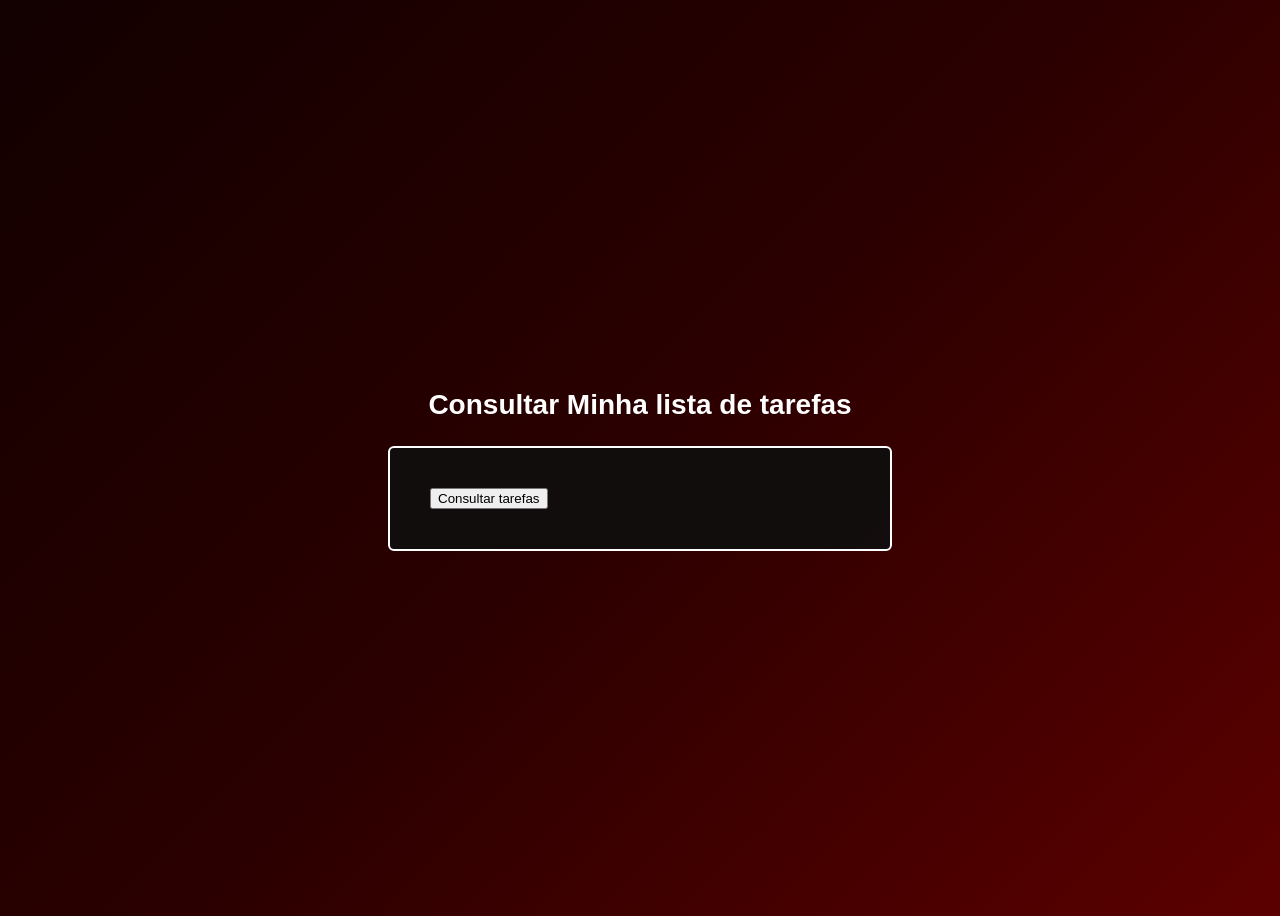
==== FrontEnd (2)/FrontEnd/index.html @ 765d05a0 "Atividade 10.05" ====
<!DOCTYPE html>
<html lang="en">
<head>
    <meta charset="UTF-8">
    <meta name="viewport" content="width=device-width, initial-scale=1.0">
    <link rel="stylesheet" href="index.css">
    <title>PROJETO - Lista</title>
</head>
<body>   
    <div>
        <h2>Consultar Minha lista de tarefas</h2>
        <form id="formConsultaTarefa">
            <button type="submit">
                Consultar tarefas
            </button>       
        </form>      
        <div id="respostaTarefa"></div>
    </div> 
    <script src="scriptLista.js"></script>
</body>
</html>
---- FrontEnd (2)/FrontEnd/index.css ----
body{
    font-family: "Segoe UI", Arial, Helvetica, sans-serif;
    background: linear-gradient(135deg, #120000, #2b0000, #5c0000);
    height: 100vh;
    display: flex;
    justify-content: center;
    align-items: center;
    overflow: hidden;
    position: relative;
}

form{
    position: relative;    
    background: rgba(15, 15, 15, 0.9);
    border: 2px solid #ffffff;
    padding: 40px;
    width: 420px;
    border-radius: 6px;
}

h2{
    text-align: center;
    margin-bottom: 25px;
    color: #ffffff;
    font-size: 28px;
}

form{
    color: #ffffff;
}

/* BOTÃO */
input[type="submit"]{
    width: 100%;
    padding: 12px;
    margin-top: 20px;
}

div{
    color:#ffffff;
}
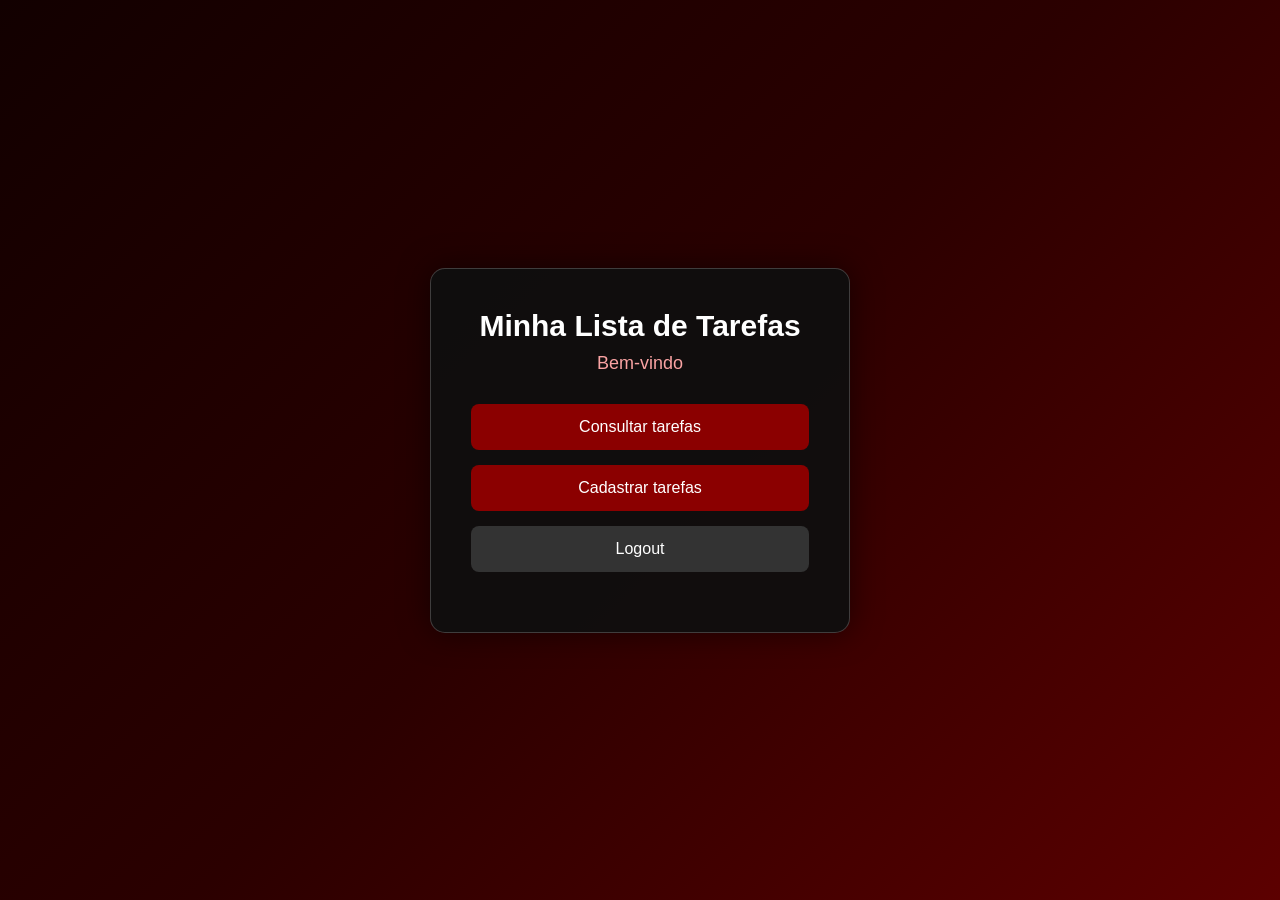
==== commit 16736b34: "Front" ====
--- a/FrontEnd (2)/FrontEnd/index.html
+++ b/FrontEnd (2)/FrontEnd/index.html
@@ -1,21 +1,30 @@
 <!DOCTYPE html>
-<html lang="en">
+<html lang="pt-br">
 <head>
     <meta charset="UTF-8">
     <meta name="viewport" content="width=device-width, initial-scale=1.0">
     <link rel="stylesheet" href="index.css">
     <title>PROJETO - Lista</title>
 </head>
-<body>   
-    <div>
-        <h2>Consultar Minha lista de tarefas</h2>
+<body>
+    <div class="container">
+        <h2>Minha Lista de Tarefas</h2>
+        <h3 id="usuarioLogado">
+            Bem-vindo
+        </h3>
         <form id="formConsultaTarefa">
-            <button type="submit">
+            <button type="submit" class="btn">
                 Consultar tarefas
-            </button>       
-        </form>      
+            </button>
+        </form>
+        <a href="cadastroTarefa.html" class="btn linkBtn">
+            Cadastrar tarefas
+        </a>
+        <button id="Logout" class="btn logoutBtn">
+            Logout
+        </button>
         <div id="respostaTarefa"></div>
-    </div> 
+    </div>
     <script src="scriptLista.js"></script>
 </body>
 </html>
--- a/FrontEnd (2)/FrontEnd/index.css
+++ b/FrontEnd (2)/FrontEnd/index.css
@@ -1,41 +1,193 @@
+*{
+    margin: 0;
+    padding: 0;
+    box-sizing: border-box;
+}
+
 body{
-    font-family: "Segoe UI", Arial, Helvetica, sans-serif;
+    font-family: "Segoe UI", Arial, sans-serif;
     background: linear-gradient(135deg, #120000, #2b0000, #5c0000);
     height: 100vh;
+
     display: flex;
     justify-content: center;
     align-items: center;
-    overflow: hidden;
-    position: relative;
+}
+
+.container{
+    background: rgba(15,15,15,0.92);
+    width: 420px;
+    padding: 40px;
+    border-radius: 15px;
+    border: 1px solid rgba(255,255,255,0.2);
+    box-shadow: 0 0 30px rgba(0,0,0,0.5);
+    text-align: center;
+}
+
+h2{
+    color: white;
+    margin-bottom: 10px;
+    font-size: 30px;
+}
+
+#usuarioLogado{
+    color: #faa3a3;
+    margin-bottom: 30px;
+    font-size: 18px;
+    font-weight: normal;
 }
 
 form{
-    position: relative;    
-    background: rgba(15, 15, 15, 0.9);
-    border: 2px solid #ffffff;
-    padding: 40px;
-    width: 420px;
-    border-radius: 6px;
+    margin-bottom: 15px;
 }
 
-h2{
-    text-align: center;
-    margin-bottom: 25px;
-    color: #ffffff;
-    font-size: 28px;
+.btn{
+    width: 100%;
+    padding: 14px;
+    border: none;
+    border-radius: 8px;
+    background: #8b0000;
+    color: white;
+    font-size: 16px;
+    cursor: pointer;
+    transition: 0.3s;
 }
 
-form{
-    color: #ffffff;
+.btn:hover{
+    background: #b30000;
+    transform: scale(1.02);
 }
 
-/* BOTÃO */
-input[type="submit"]{
+.linkBtn{
+    display: block;
+    text-decoration: none;
+    margin-bottom: 15px;
+
+}
+
+.logoutBtn{
+    background: #333;
+}
+
+.logoutBtn:hover{
+    background: #555;
+}
+
+#respostaTarefa{
+    margin-top: 20px;
+    color: white;
+}
+
+.btnDeletar{
+    background: #b30000;
+    color: white;
+    border: none;
+    padding: 10px 18px;
+    border-radius: 8px;
+    cursor: pointer;
+    font-size: 14px;
+    transition: 0.3s;
+}
+
+.btnDeletar:hover{
+    background: #ff0000;
+    transform: scale(1.05);
+}
+
+.btnAtualizar{
+    background: #b30000;
+    color: white;
+    border: none;
+    padding: 10px 18px;
+    border-radius: 8px;
+    cursor: pointer;
+    font-size: 14px;
+    transition: 0.3s;
+}
+
+.btnAtualizar:hover{
+    background: #ff0000;
+    transform: scale(1.05);
+}
+
+#formAtualizarTarefa{
+
+    width: 420px;
+
+    background: rgba(15,15,15,0.92);
+
+    padding: 40px;
+
+    border-radius: 15px;
+
+    border: 1px solid rgba(255,255,255,0.15);
+
+    box-shadow: 0 0 30px rgba(0,0,0,0.5);
+
+    margin: 30px auto;
+
+    display: flex;
+
+    flex-direction: column;
+}
+
+#formAtualizarTarefa h2{
+
+    color: white;
+
+    text-align: center;
+
+    margin-bottom: 30px;
+
+    font-size: 30px;
+}
+
+#formAtualizarTarefa label{
+
+    color: white;
+
+    margin-bottom: 8px;
+
+    font-size: 15px;
+}
+
+#formAtualizarTarefa input[type="text"],
+#formAtualizarTarefa input[type="number"]{
     width: 100%;
     padding: 12px;
-    margin-top: 20px;
+    margin-bottom: 20px;
+    border: none;
+    border-radius: 8px;
+    background: rgba(255,255,255,0.08);
+    color: white;
+    outline: none;
+    font-size: 15px;
+    transition: 0.3s;
 }
 
-div{
-    color:#ffffff;
+#formAtualizarTarefa input[type="text"]:focus,
+#formAtualizarTarefa input[type="number"]:focus{
+    border: 1px solid #ff4d4d;
+    box-shadow: 0 0 10px rgba(255,0,0,0.3);
+}
+
+#formAtualizarTarefa input[type="submit"]{
+    width: 100%;
+    padding: 14px;
+    border: none;
+    border-radius: 8px;
+    background: #8b0000;
+    color: white;
+    font-size: 16px;
+    cursor: pointer;
+    transition: 0.3s;
+    margin-top: 10px;
+}
+#formAtualizarTarefa input[type="submit"]:hover{
+    background: #b30000;
+    transform: scale(1.02);
+}
+
+#formAtualizarTarefa ::placeholder{
+    color: rgba(255,255,255,0.5);
 }
